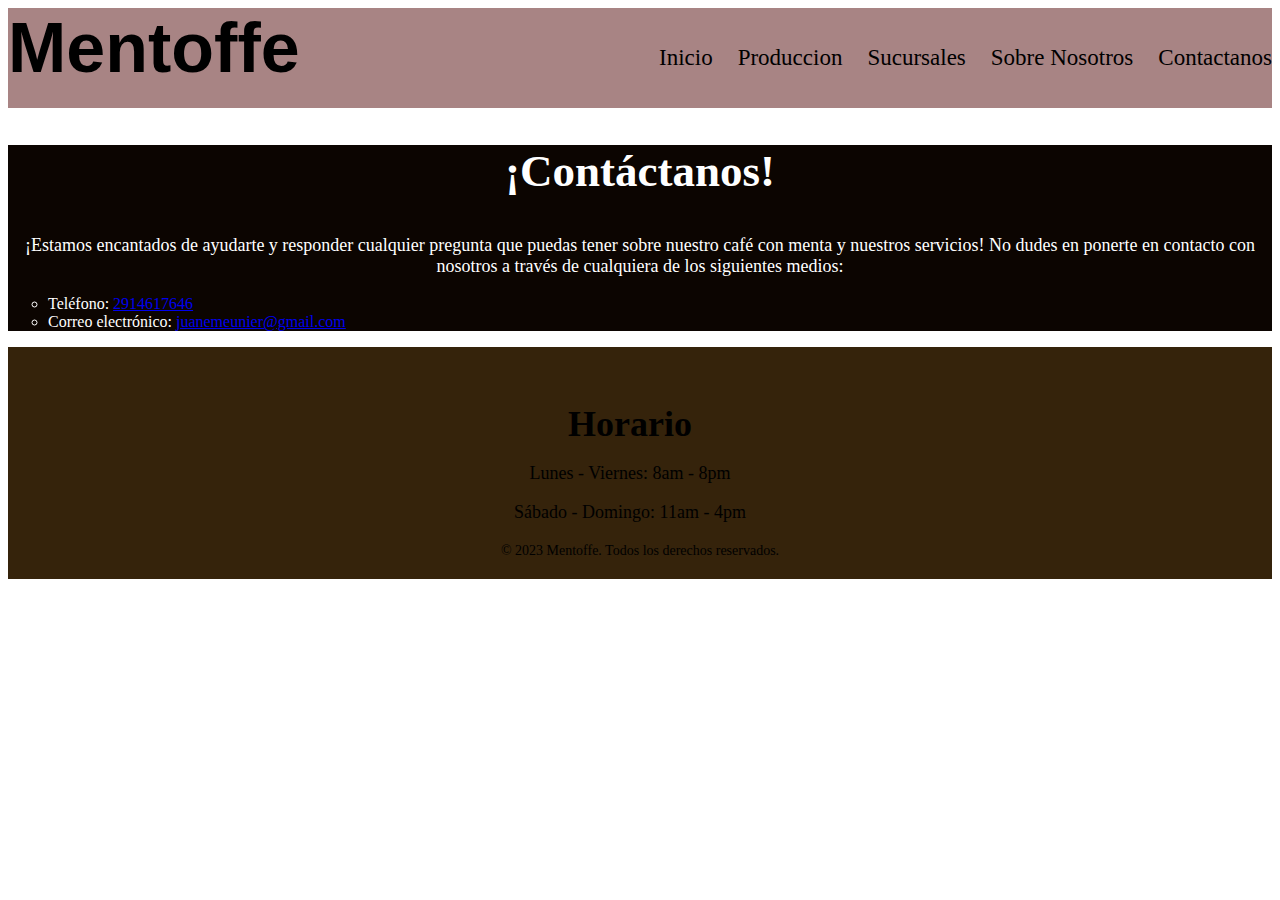
==== pages/contacto.html @ 47b62945 "proyecto finall" ====
<!DOCTYPE html>
<html lang="en">
<head>
    <meta charset="UTF-8">
    <meta http-equiv="X-UA-Compatible" content="IE=edge">
    <meta name="viewport" content="width=device-width, initial-scale=1.0">
    <title>Mentoffe</title>
    <link rel="icon" type="logo" href="../img/icono.jpg">
    <link rel="stylesheet" href="../css/estilos.css">
</head>
<body>
    <header>
        <div class="logo">
            
            <h2 class="nombre compania">Mentoffe</h2>
        </div>
        <nav>
            <ul>
                <li><a href="../index.html">Inicio </a></li>
                <li><a href="./produccion.html">Produccion  </a></li>
                <li><a href="./donde encontrarnos.html"> Sucursales</a> </li>
            
                <li><a href="./sobre nosotros.html"> Sobre Nosotros</a> </li>
                <li><a href="./contacto.html"> Contactanos</a> </li>
            </ul>

            
        </nav>

    </header>
    <main>
        <section id="contacto">
            <h2>¡Contáctanos!</h2>
            <p>¡Estamos encantados de ayudarte y responder cualquier pregunta que puedas tener sobre nuestro café con menta y nuestros servicios! No dudes en ponerte en contacto con nosotros a través de cualquiera de los siguientes medios:</p>
            <ul>
              <li>Teléfono: <a href="tel:XXXXXXXXX">2914617646</a></li>
              <li>Correo electrónico: <a href="mailto:correo@empresa.com">juanemeunier@gmail.com</a></li>
            </ul>
            
          </section>
          
          

    </main>
    <footer>
        <div class="footer-contenido">
         
        
            <div class="footer-seccion Horario">
              <h3>Horario</h3>
              <p>Lunes - Viernes: 8am - 8pm</p>
              <p>Sábado - Domingo: 11am - 4pm</p>
            </div>
          </div>
          <div class="footer-bottom">
            &copy; 2023 Mentoffe. Todos los derechos reservados.
          </div>
        
    </footer>
</body>
</html>
---- css/estilos.css ----
/* Estilos para el encabezado */


header {
    background-color:rgb(168, 132, 132); 
    background-size: cover;
    display: flex;
    justify-content: space-between;
    height: 100px;
    
  }
  header .logo {
  margin:0;
  font-family: 'Franklin Gothic Medium', 'Arial Narrow', Arial, sans-serif;
}
header h2{
  margin-top: 0%;
}

  header .nombre {
    color: #000000;
    font-size: 70px;
    margin-right: 10px;
  }
  header nav{
    display: flex;
    align-items: center;
  }
  
  header nav ul {
    list-style: none;
    display: flex;
  }
  
  header nav ul li {
    margin-left: 25px; 
  }
  
  header nav ul li a {
    color: #000000;
    text-decoration: none;
    box-sizing: border-box;
    font-size: 23px;

  }
  

  #inicio{
    background-image: url(../img/iniciopiola.jpg);
    text-align: center;
    color: #000000
    ;
    height: 320px;
    margin-top: 0%;
    display: flex;
    flex-direction: column;
    align-items: center;
  }
  #inicio h1{
    font-family: 'Franklin Gothic Medium', 'Arial Narrow', Arial, sans-serif;
    font-size: 80px;
  }
  #carac{
    text-align: left;
    background-color: rgb(101, 91, 37)
  

    
  }
 .fotopibe img{
  width: 250px;
  
 }
 /* Estilos para el footer */
footer {
 background-color: rgb(53, 35, 11);
  padding: 20px;
  text-align: center;
  
}



.footer-seccion {
  margin-right: 20px;
}

.footer-seccion h3 {
  margin-bottom: 10px;
  color: rgb(0, 0, 0);
}
.footer-seccion Horario{
  color: rgb(0, 0, 0);
}

.footer-bottom {
  margin-top: 20px;
  color: #000000;
  font-size: 14px;
}
/*Estilos para produccion*/
#produccion{
  background-image:url(./img/produccion.jpg) ;
  background-size:cover ;
  margin-top: 0px;
}
#produccion h1{
  text-align: center;
  
}
h1 {
  font-size: 50px;
  margin-bottom: 0px;
}

.carta {
  background-image:url(./img/produccion.jpg);
  padding: 20px;
  margin-bottom: 0px;
}

h3 {
  font-size: 36px;
  margin-bottom: 0px;
}

p {
  font-size: 18px;
}
/*Estilo para donde encontrarnos*/
#Sucursales{
  background-image: url(../img/ubi.jpg);
  display: flex;
  flex-direction: column;
  align-items: ;
  
}
#Sucursales h1{
  color: #000000;
  text-align: center;
}
#Sucursales h5{
  font-size: 30px;
  color: rgb(0, 0, 0);
  text-align: center;
}
#Sucursales li{
  font: size 30px;
  color: #fff
 ;
}
/* Estilos para sobre nosotros*/
#Sobre {
  background-color: #0C0501;
background-image: url("data:image/svg+xml,%3Csvg xmlns='http://www.w3.org/2000/svg' width='100%25' height='100%25' viewBox='0 0 800 400'%3E%3Cdefs%3E%3CradialGradient id='a' cx='396' cy='281' r='514' gradientUnits='userSpaceOnUse'%3E%3Cstop offset='0' stop-color='%23352402'/%3E%3Cstop offset='1' stop-color='%230C0501'/%3E%3C/radialGradient%3E%3ClinearGradient id='b' gradientUnits='userSpaceOnUse' x1='400' y1='148' x2='400' y2='333'%3E%3Cstop offset='0' stop-color='%23100A01' stop-opacity='0'/%3E%3Cstop offset='1' stop-color='%23100A01' stop-opacity='0.5'/%3E%3C/linearGradient%3E%3C/defs%3E%3Crect fill='url(%23a)' width='800' height='400'/%3E%3Cg fill-opacity='0.4'%3E%3Ccircle fill='url(%23b)' cx='267.5' cy='61' r='300'/%3E%3Ccircle fill='url(%23b)' cx='532.5' cy='61' r='300'/%3E%3Ccircle fill='url(%23b)' cx='400' cy='30' r='300'/%3E%3C/g%3E%3C/svg%3E");
background-attachment: fixed;
background-size: cover;
color: #fff;

}
#Sobre h3{
  text-align: end;
  text-decoration-line:underline;
  
}
#Sobre h3 p{
  text-align: end;
}
/*Estilos para contacto*/
#contacto{
  background-color:#0C0501;
}
#contacto h2{
  text-align: center;
  font-size: 45px;
  color: #fff;
}
#contacto p{
  text-align: center;
  color: #ffffff;
  font: size 22px; ;
}
#contacto ul li{
  list-style: circle;
  color: #fff;
 
}
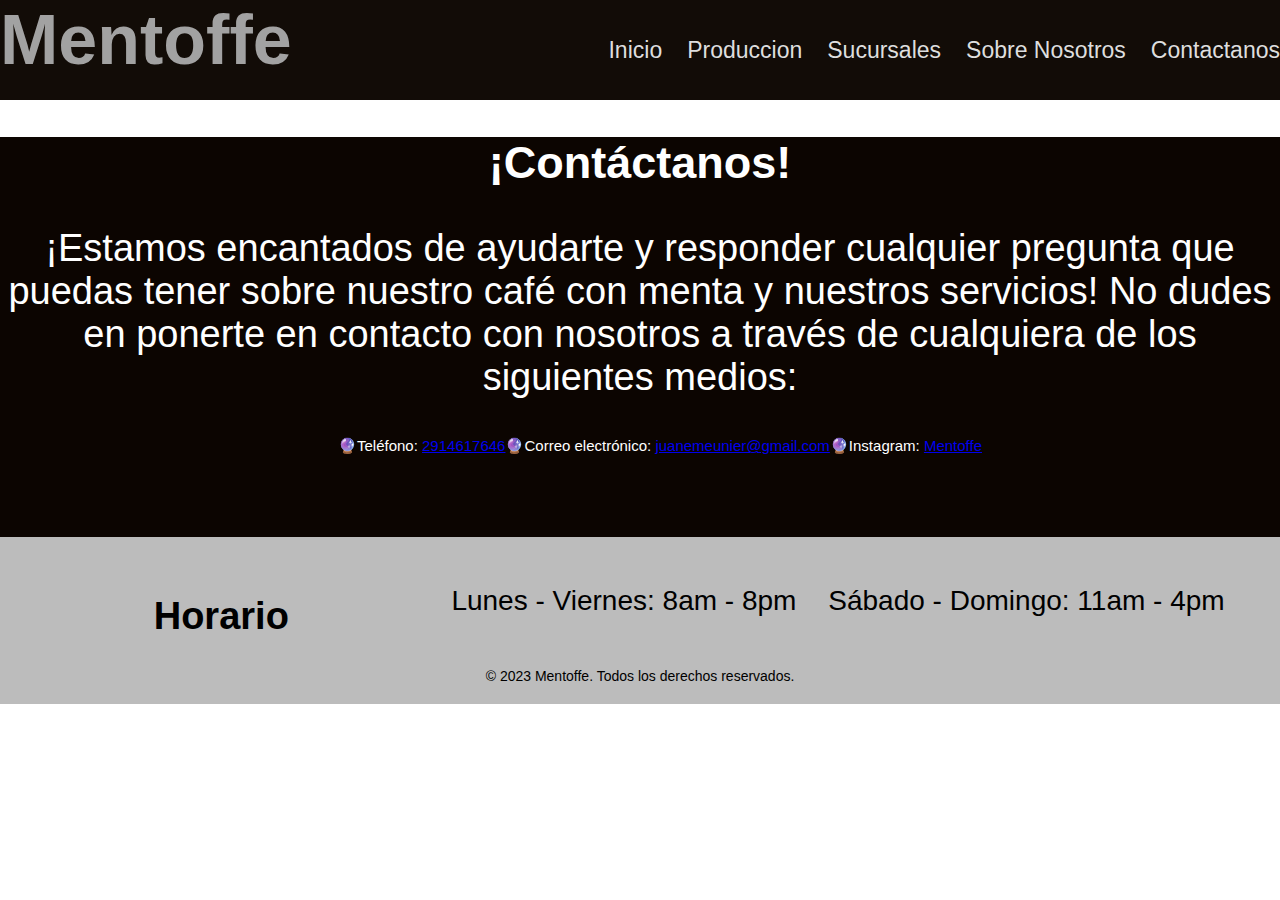
==== commit ac9e259e: "Subiendo archivos" ====
--- a/pages/contacto.html
+++ b/pages/contacto.html
@@ -5,7 +5,9 @@
     <meta http-equiv="X-UA-Compatible" content="IE=edge">
     <meta name="viewport" content="width=device-width, initial-scale=1.0">
     <title>Mentoffe</title>
-    <link rel="icon" type="logo" href="../img/icono.jpg">
+    <link rel="icon" type="logo" href="../img/black.jpg">
+    <link href="https://cdn.jsdelivr.net/npm/bootstrap@5.3.0/dist/css/bootstrap.min.css" rel="stylesheet" integrity="sha384-9ndCyUaIbzAi2FUVXJi0CjmCapSmO7SnpJef0486qhLnuZ2cdeRhO02iuK6FUUVM" crossorigin="anonymous">
+<script src="https://cdn.jsdelivr.net/npm/bootstrap@5.3.0/dist/js/bootstrap.bundle.min.js" integrity="sha384-geWF76RCwLtnZ8qwWowPQNguL3RmwHVBC9FhGdlKrxdiJJigb/j/68SIy3Te4Bkz" crossorigin="anonymous"></script>
     <link rel="stylesheet" href="../css/estilos.css">
 </head>
 <body>
@@ -31,11 +33,17 @@
     <main>
         <section id="contacto">
             <h2>¡Contáctanos!</h2>
-            <p>¡Estamos encantados de ayudarte y responder cualquier pregunta que puedas tener sobre nuestro café con menta y nuestros servicios! No dudes en ponerte en contacto con nosotros a través de cualquiera de los siguientes medios:</p>
+            <p>¡Estamos encantados de ayudarte y responder cualquier pregunta que puedas tener sobre nuestro café con menta y nuestros servicios!
+               No dudes en ponerte en contacto con nosotros a través de cualquiera de los siguientes medios:</p>
+          
             <ul>
-              <li>Teléfono: <a href="tel:XXXXXXXXX">2914617646</a></li>
-              <li>Correo electrónico: <a href="mailto:correo@empresa.com">juanemeunier@gmail.com</a></li>
+              <div class="container">
+                 <li class="col-5 col-xs-4">🔮Teléfono: <a href="tel:XXXXXXXXX">2914617646</a></li>
+                 <li class="col-5 col-xs-4">🔮Correo electrónico: <a href="mailto:correo@empresa.com">juanemeunier@gmail.com</a></li>
+                 <li class="col-2 col-xs-3">🔮Instagram:  <a href="ig">Mentoffe </a></li>
+              </div>
             </ul>
+         
             
           </section>
           
@@ -43,9 +51,6 @@
 
     </main>
     <footer>
-        <div class="footer-contenido">
-         
-        
             <div class="footer-seccion Horario">
               <h3>Horario</h3>
               <p>Lunes - Viernes: 8am - 8pm</p>
--- a/css/estilos.css
+++ b/css/estilos.css
@@ -1,8 +1,14 @@
+*{
+  font-family: 'Trebuchet MS', 'Lucida Sans Unicode', 'Lucida Grande', 'Lucida Sans', Arial, sans-serif;
+}
+body{
+  margin: 0;
+  padding: 0;
+}
 /* Estilos para el encabezado */
 
-
 header {
-    background-color:rgb(168, 132, 132); 
+    background-color:#120c07; 
     background-size: cover;
     display: flex;
     justify-content: space-between;
@@ -11,14 +17,14 @@
   }
   header .logo {
   margin:0;
-  font-family: 'Franklin Gothic Medium', 'Arial Narrow', Arial, sans-serif;
+  font-family: 'Franklin Gothic Medium', 'Arial Narrow', Arial, sans-serif
 }
 header h2{
   margin-top: 0%;
 }
 
   header .nombre {
-    color: #000000;
+    color: #a2a2a2;
     font-size: 70px;
     margin-right: 10px;
   }
@@ -28,21 +34,28 @@
   }
   
   header nav ul {
-    list-style: none;
-    display: flex;
+    display: flex;
+   
   }
   
   header nav ul li {
     margin-left: 25px; 
+    list-style-type: none;
+
   }
   
   header nav ul li a {
-    color: #000000;
+    color: #dedede;
     text-decoration: none;
     box-sizing: border-box;
     font-size: 23px;
-
-  }
+    
+  }
+  header nav ul :hover{
+    transform: scale(1.1);
+    cursor: pointer;
+  }
+ 
   
 
   #inicio{
@@ -59,38 +72,57 @@
   #inicio h1{
     font-family: 'Franklin Gothic Medium', 'Arial Narrow', Arial, sans-serif;
     font-size: 80px;
+    ;
+  }
+  #inicio h3{
+    color: #000000;
+    font-size:  30px; ;
   }
   #carac{
     text-align: left;
-    background-color: rgb(101, 91, 37)
-  
-
+    background-color: rgb(60, 42, 33);
+    display: grid;
+    grid-template-columns: 55% 45%;
+    height:400px ;
+  }
+  .container {
+    display: flex;
+    justify-content: center;
     
   }
- .fotopibe img{
-  width: 250px;
-  
- }
+  #carac ul li{
+    font-size: 28px;
+    color: #a2a2a2;
+  }
+  #carac ul{
+    display: flex;
+    flex-direction: column;
+    justify-content: center;
+    list-style-type: none;
+  }
+ 
  /* Estilos para el footer */
 footer {
- background-color: rgb(53, 35, 11);
+ background-color: rgb(188, 188, 188);
   padding: 20px;
-  text-align: center;
-  
-}
-
-
+  text-align: center;  
+}
 
 .footer-seccion {
   margin-right: 20px;
+  display: grid;
+  grid-template-columns: 33% 33% 33%;
 }
 
 .footer-seccion h3 {
   margin-bottom: 10px;
   color: rgb(0, 0, 0);
-}
-.footer-seccion Horario{
-  color: rgb(0, 0, 0);
+  font-size: 38px;
+}
+.footer-seccion p{
+  color: #000000;
+  font-size: 28px;
+
 }
 
 .footer-bottom {
@@ -103,52 +135,97 @@
   background-image:url(./img/produccion.jpg) ;
   background-size:cover ;
   margin-top: 0px;
-}
-#produccion h1{
-  text-align: center;
-  
-}
-h1 {
+  
+}
+
+
+
+#produccion .carta {
+  padding: 20px;
+  background-color: rgb(0, 0, 0);
+  height: 500px;
+  border: 1px solid white;
+  
+}
+
+
+.carta h3 {
   font-size: 50px;
   margin-bottom: 0px;
-}
-
-.carta {
-  background-image:url(./img/produccion.jpg);
-  padding: 20px;
-  margin-bottom: 0px;
-}
-
-h3 {
-  font-size: 36px;
-  margin-bottom: 0px;
+  color: #ffffff;
 }
 
 p {
-  font-size: 18px;
+  font-size: 38px;
+  color: #a2a2a2;
 }
 /*Estilo para donde encontrarnos*/
 #Sucursales{
   background-image: url(../img/ubi.jpg);
-  display: flex;
-  flex-direction: column;
-  align-items: ;
-  
-}
+  display: grid;
+  
+}
+
 #Sucursales h1{
   color: #000000;
   text-align: center;
+  font-size: 60px;
+  border-radius: 10px;
+
 }
 #Sucursales h5{
   font-size: 30px;
   color: rgb(0, 0, 0);
-  text-align: center;
-}
-#Sucursales li{
-  font: size 30px;
-  color: #fff
- ;
-}
+  text-align: center; 
+}
+#Sucursales ul {
+  display: grid;
+  grid-template-areas: 
+    "li1 li2 li3"
+    "iframe1 iframe2 iframe3";
+  grid-gap: 10px;
+}
+
+#Sucursales li {
+  font-size: 30px;
+  color: #000000;
+  border: ridge 6px black;
+  list-style-type: none;
+}
+#Sucursales li:hover{
+  transform: scale(1.1);
+  cursor: pointer;
+}
+
+#Sucursales iframe {
+  width: 100%;
+  height: 350px;
+}
+
+#Sucursales li:nth-child(1) {
+  grid-area: li1;
+}
+
+#Sucursales li:nth-child(2) {
+  grid-area: li2;
+}
+
+#Sucursales li:nth-child(3) {
+  grid-area: li3;
+}
+
+#Sucursales iframe:nth-child(4) {
+  grid-area: iframe1;
+}
+
+#Sucursales iframe:nth-child(2) {
+  grid-area: iframe2;
+}
+
+#Sucursales iframe:nth-child(3) {
+  grid-area: iframe3;
+}
+
 /* Estilos para sobre nosotros*/
 #Sobre {
   background-color: #0C0501;
@@ -157,18 +234,26 @@
 background-size: cover;
 color: #fff;
 
+
+
+
+
 }
 #Sobre h3{
+  text-align: center;
+  border:ridge 6px white;
+}
+#Sobre  p{
   text-align: end;
-  text-decoration-line:underline;
-  
-}
-#Sobre h3 p{
-  text-align: end;
-}
+  font-size: 25px;
+  margin-right: 20px;
+  margin-left: 0;
+}
+
 /*Estilos para contacto*/
 #contacto{
   background-color:#0C0501;
+  height: 400px;
 }
 #contacto h2{
   text-align: center;
@@ -181,8 +266,55 @@
   font: size 22px; ;
 }
 #contacto ul li{
-  list-style: circle;
+  list-style: none;
   color: #fff;
+  font-size: 15px;
  
 }
-  +/* Estilos para dispositivos moviles en contacto.html y sobre nosotros.html*/
+@media screen and (max-width: 580px) {
+  #contacto h2{
+    font-size: 30px;
+  }
+  #contacto  p{
+    font-size: 20px;
+  }
+  footer p{
+    font-size:18px ;
+  }
+
+  footer{
+    height: 200px;
+  }
+  header nav ul li {
+    margin-right: 15px;
+    margin-left: 0%;
+  }
+  header nav ul li a{
+    font-size: 18px ;
+    text-align: justify;
+  }
+  header{
+    display: block;
+  }
+  
+  header nav {
+    height:60px ;
+  }
+
+  .logo h2 {
+    font-size: 40px;
+    margin-right: 0;
+    text-align: center;
+  }
+  #Sobre img{
+    height: 300px;
+  }
+  #Sobre p{
+    font-size: 13px;
+  }
+
+  
+  
+  }
+  
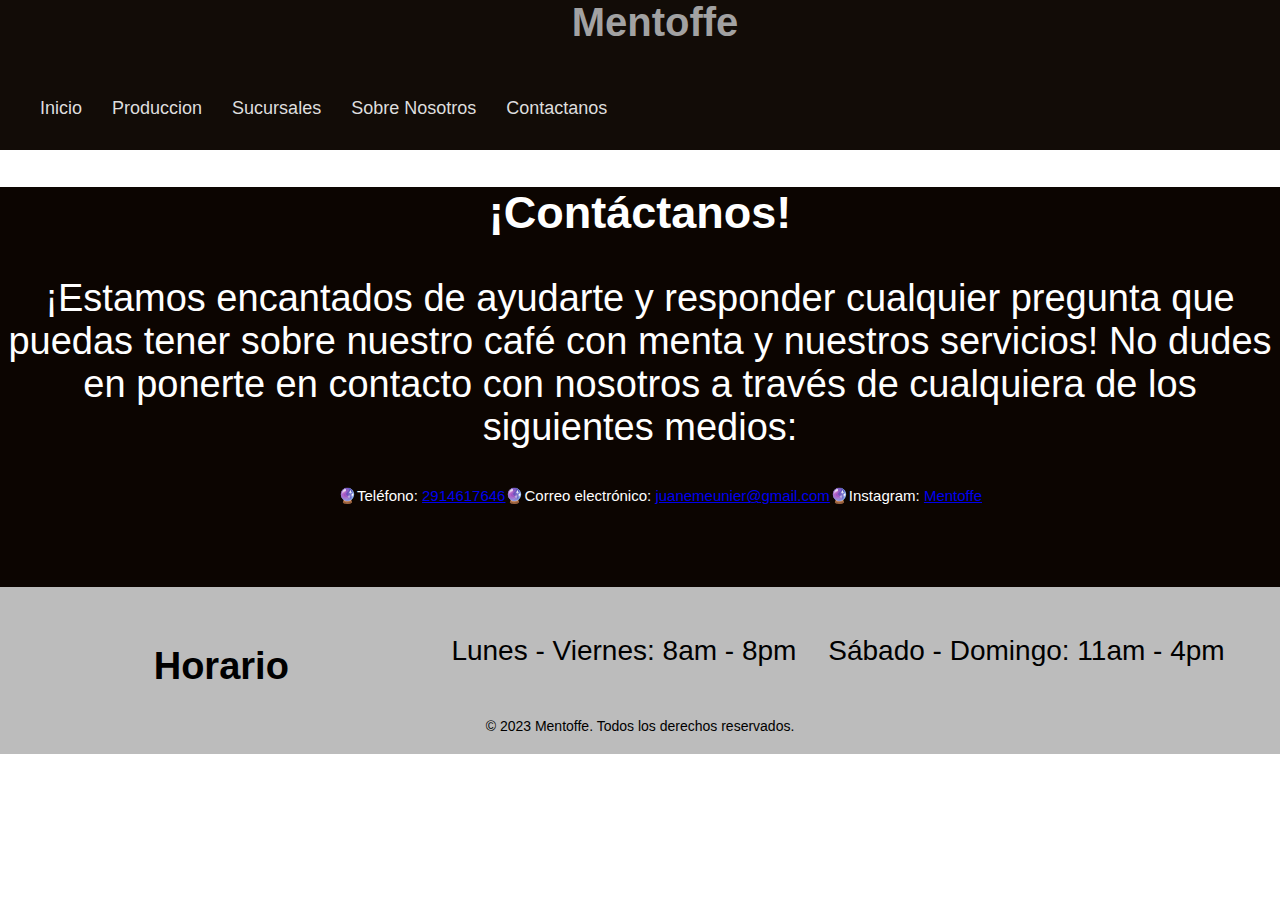
==== commit 4ebe6905: "añadir" ====
--- a/pages/contacto.html
+++ b/pages/contacto.html
@@ -8,7 +8,11 @@
     <link rel="icon" type="logo" href="../img/black.jpg">
     <link href="https://cdn.jsdelivr.net/npm/bootstrap@5.3.0/dist/css/bootstrap.min.css" rel="stylesheet" integrity="sha384-9ndCyUaIbzAi2FUVXJi0CjmCapSmO7SnpJef0486qhLnuZ2cdeRhO02iuK6FUUVM" crossorigin="anonymous">
 <script src="https://cdn.jsdelivr.net/npm/bootstrap@5.3.0/dist/js/bootstrap.bundle.min.js" integrity="sha384-geWF76RCwLtnZ8qwWowPQNguL3RmwHVBC9FhGdlKrxdiJJigb/j/68SIy3Te4Bkz" crossorigin="anonymous"></script>
-    <link rel="stylesheet" href="../css/estilos.css">
+    <link rel="stylesheet" href="../css/styles.css">
+    <meta name="descripcion" content="Nuestros granos de alta calidad se fusionan con la frescura de la menta
+    para brindarte una experiencia única en cada taza. Descubre el sabor revitalizante que te enamorará desde
+     el primer sorbo.">
+     <meta name="keyword" content="cafe, menta, recomendado, ">
 </head>
 <body>
     <header>
--- a/css/styles.css
+++ b/css/styles.css
@@ -0,0 +1,295 @@
+/*VARIABLES*/
+* {
+  font-family: "Trebuchet MS", "Lucida Sans Unicode", "Lucida Grande", "Lucida Sans", Arial, sans-serif;
+}
+
+body {
+  margin: 0;
+  padding: 0;
+}
+
+/* Estilos para el encabezado */
+header {
+  background-color: #120c07;
+  background-size: cover;
+  display: flex;
+  justify-content: space-between;
+  height: 150px;
+  
+  
+}
+header .logo {
+  margin: 0;
+  font-family: "Franklin Gothic Medium", "Arial Narrow", Arial, sans-serif;
+ 
+  
+}
+header h2 {
+  margin-top: 0%;
+  margin-left: 30px;
+}
+header .nombre  {
+  color: #a2a2a2;
+  font-size: 70px;
+  margin-right: 10px;
+}
+header nav {
+  display: flex;
+  align-items: center;
+}
+header nav ul {
+  display: flex;
+  
+  
+ 
+}
+header nav ul li {
+  margin-left: 25px;
+  list-style-type: none;
+  
+  
+}
+header nav ul li a {
+  color: #dedede;
+  text-decoration: none;
+  box-sizing: border-box;
+  font-size: 23px;
+}
+header nav ul :hover {
+  transform: scale(1.1);
+  cursor: pointer;
+}
+
+#inicio {
+  background-image: url(../img/iniciopiola.jpg);
+  text-align: center;
+  color: #000000;
+  height: 320px;
+  margin-top: 0%;
+  display: flex;
+  flex-direction: column;
+  align-items: center;
+}
+#inicio h1 {
+  font-family: "Franklin Gothic Medium", "Arial Narrow", Arial, sans-serif;
+  font-size: 80px;
+}
+#inicio h3 {
+  color: #000000;
+  font-size: 30px;
+}
+
+#carac {
+  text-align: left;
+  background-color: rgb(60, 42, 33);
+  display: grid;
+  grid-template-columns: 55% 45%;
+  height: 400px;
+}
+#carac ul {
+  display: flex;
+  flex-direction: column;
+  justify-content: center;
+  list-style-type: none;
+}
+#carac ul li {
+  font-size: 28px;
+  color: #a2a2a2;
+}
+
+.container {
+  display: flex;
+  justify-content: center;
+}
+
+/* Estilos para el footer */
+footer {
+  background-color: rgb(188, 188, 188);
+  padding: 20px;
+  text-align: center;
+}
+
+.footer-seccion {
+  margin-right: 20px;
+  display: grid;
+  grid-template-columns: 33% 33% 33%;
+}
+.footer-seccion h3 {
+  margin-bottom: 10px;
+  color: rgb(0, 0, 0);
+  font-size: 38px;
+}
+.footer-seccion p {
+  color: #000000;
+  font-size: 28px;
+}
+
+.footer-bottom {
+  margin-top: 20px;
+  color: #000000;
+  font-size: 14px;
+}
+
+/*Estilos para produccion*/
+#produccion {
+  background-image: url(./img/produccion.jpg);
+  background-size: cover;
+  margin-top: 0px;
+}
+#produccion .carta {
+  padding: 20px;
+  background-color: rgb(0, 0, 0);
+  height: 500px;
+  border: 1px solid white;
+}
+#produccion .carta h3 {
+  font-size: 50px;
+  margin-bottom: 0px;
+  color: #ffffff;
+}
+
+p {
+  font-size: 38px;
+  color: #a2a2a2;
+}
+
+/*Estilo para donde encontrarnos*/
+#Sucursales {
+  background-image: url(../img/ubi.jpg);
+  display: grid;
+}
+#Sucursales h1 {
+  color: #000000;
+  text-align: center;
+  font-size: 60px;
+  border-radius: 10px;
+}
+#Sucursales h5 {
+  font-size: 30px;
+  color: rgb(0, 0, 0);
+  text-align: center;
+}
+#Sucursales ul {
+  display: grid;
+  grid-template-areas: "li1 li2 li3" "iframe1 iframe2 iframe3";
+  grid-gap: 10px;
+}
+#Sucursales li {
+  font-size: 30px;
+  color: #000000;
+  border: ridge 6px black;
+  list-style-type: none;
+}
+#Sucursales li:hover {
+  transform: scale(1.1);
+  cursor: pointer;
+}
+#Sucursales li:nth-child(1) {
+  grid-area: li1;
+}
+#Sucursales li:nth-child(2) {
+  grid-area: li2;
+}
+#Sucursales li:nth-child(3) {
+  grid-area: li3;
+}
+#Sucursales iframe {
+  width: 100%;
+  height: 350px;
+}
+#Sucursales iframe:nth-child(4) {
+  grid-area: iframe1;
+}
+#Sucursales iframe:nth-child(2) {
+  grid-area: iframe2;
+}
+#Sucursales iframe:nth-child(3) {
+  grid-area: iframe3;
+}
+
+/* Estilos para sobre nosotros*/
+#Sobre {
+  background-color: #0C0501;
+  background-image: url("data:image/svg+xml,%3Csvg xmlns='http://www.w3.org/2000/svg' width='100%25' height='100%25' viewBox='0 0 800 400'%3E%3Cdefs%3E%3CradialGradient id='a' cx='396' cy='281' r='514' gradientUnits='userSpaceOnUse'%3E%3Cstop offset='0' stop-color='%23352402'/%3E%3Cstop offset='1' stop-color='%230C0501'/%3E%3C/radialGradient%3E%3ClinearGradient id='b' gradientUnits='userSpaceOnUse' x1='400' y1='148' x2='400' y2='333'%3E%3Cstop offset='0' stop-color='%23100A01' stop-opacity='0'/%3E%3Cstop offset='1' stop-color='%23100A01' stop-opacity='0.5'/%3E%3C/linearGradient%3E%3C/defs%3E%3Crect fill='url(%23a)' width='800' height='400'/%3E%3Cg fill-opacity='0.4'%3E%3Ccircle fill='url(%23b)' cx='267.5' cy='61' r='300'/%3E%3Ccircle fill='url(%23b)' cx='532.5' cy='61' r='300'/%3E%3Ccircle fill='url(%23b)' cx='400' cy='30' r='300'/%3E%3C/g%3E%3C/svg%3E");
+  background-attachment: fixed;
+  background-size: cover;
+  color: #fff;
+}
+#Sobre h3 {
+  text-align: center;
+  border: ridge 6px white;
+}
+#Sobre p {
+  text-align: end;
+  font-size: 25px;
+  margin-right: 20px;
+  margin-left: 0;
+}
+
+/*Estilos para contacto*/
+#contacto {
+  background-color: #0C0501;
+  height: 400px;
+}
+#contacto h2 {
+  text-align: center;
+  font-size: 45px;
+  color: #fff;
+}
+#contacto p {
+  text-align: center;
+  color: #ffffff;
+  font: size 22px;
+}
+#contacto ul li {
+  list-style: none;
+  color: #fff;
+  font-size: 15px;
+}
+
+/* Estilos para dispositivos moviles en contacto.html y sobre nosotros.html*/
+@media screen and (max-width: 580px) {
+  #contacto h2 {
+    font-size: 30px;
+  }
+  #contacto h2 p {
+    font-size: 20px;
+  }
+  footer {
+    height: 200px;
+  }
+  footer p {
+    font-size: 18px;
+  }
+}
+header {
+  display: block;
+}
+header nav {
+  height: 60px;
+}
+header nav ul li {
+  margin-right: 15px;
+  margin-left: 0%;
+}
+header nav ul li a {
+  margin-right: 15px;
+  margin-left: 0%;
+  font-size: 18px;
+  text-align: justify;
+}
+
+.logo h2 {
+  font-size: 40px;
+  margin-right: 0;
+  text-align: center;
+}
+
+#Sobre img {
+  height: 300px;
+}
+#Sobre p {
+  font-size: 13px;
+}
+
+/*# sourceMappingURL=styles.css.map */
